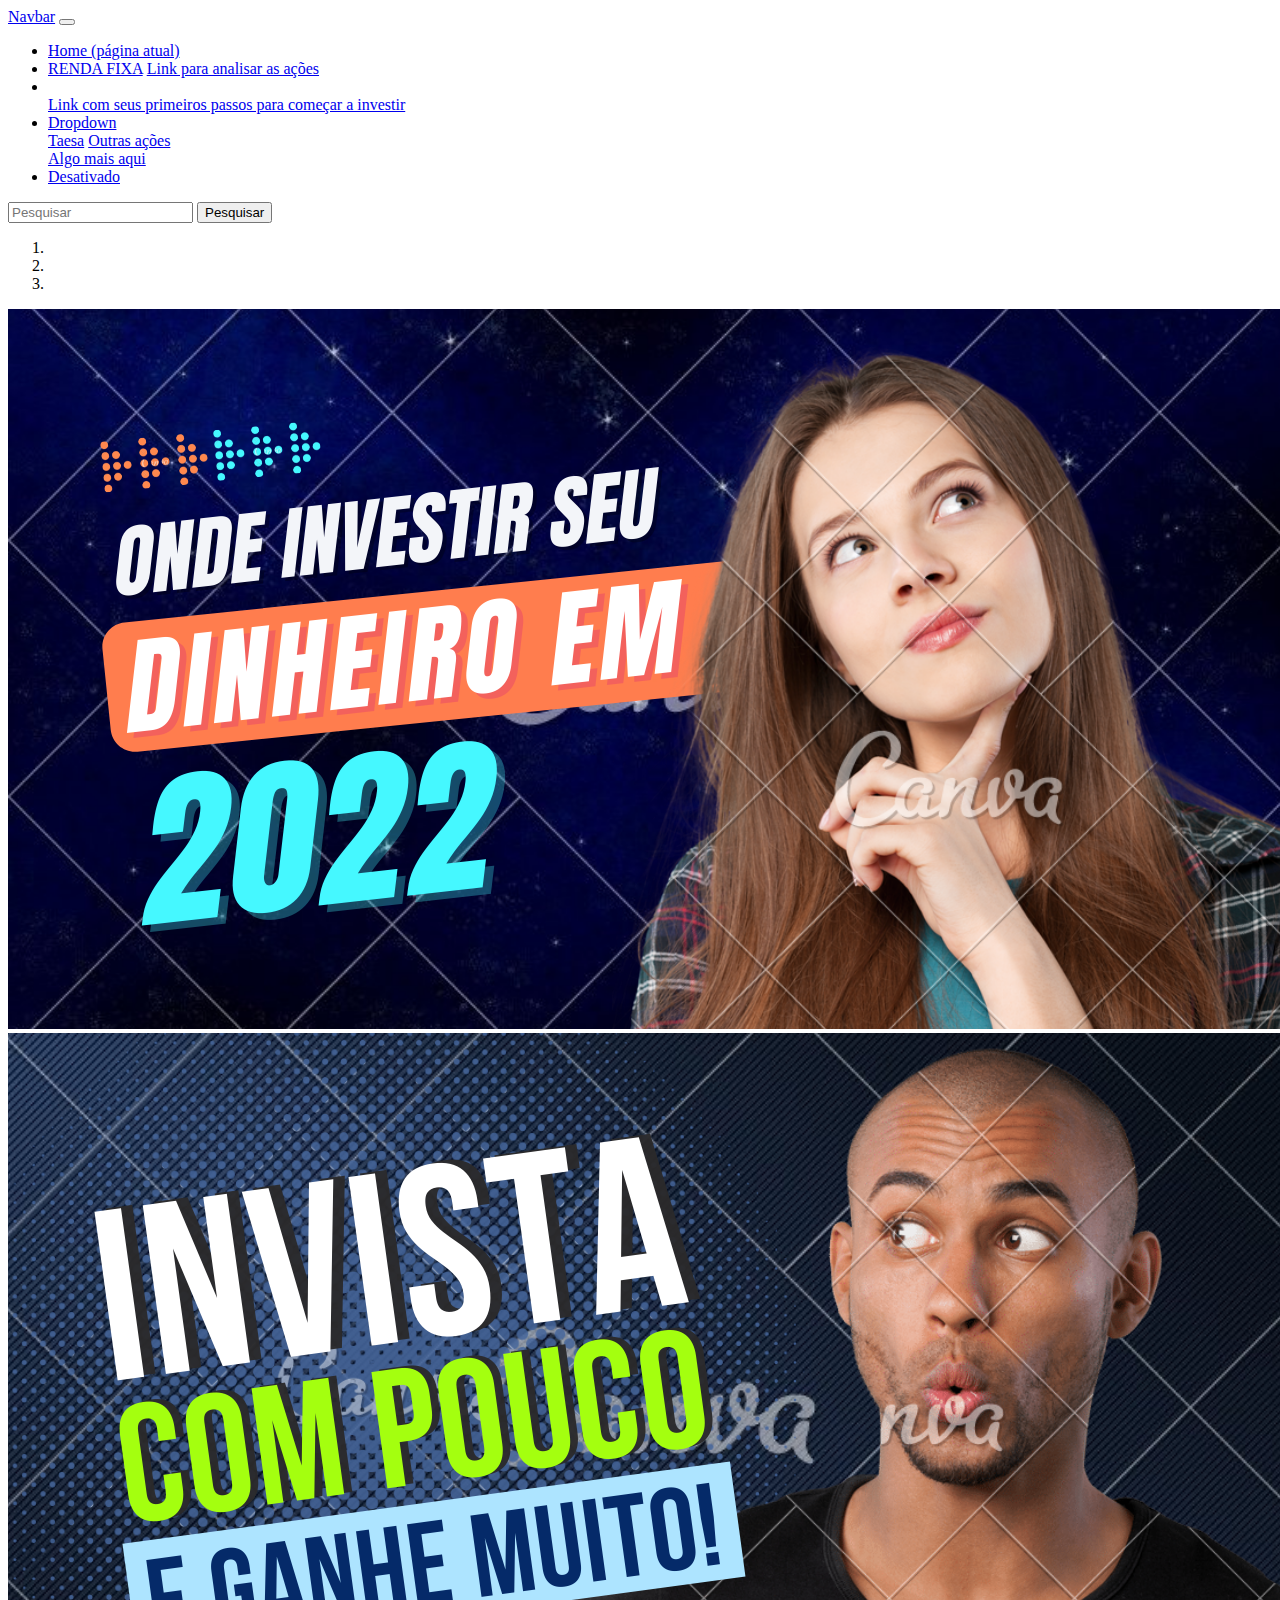
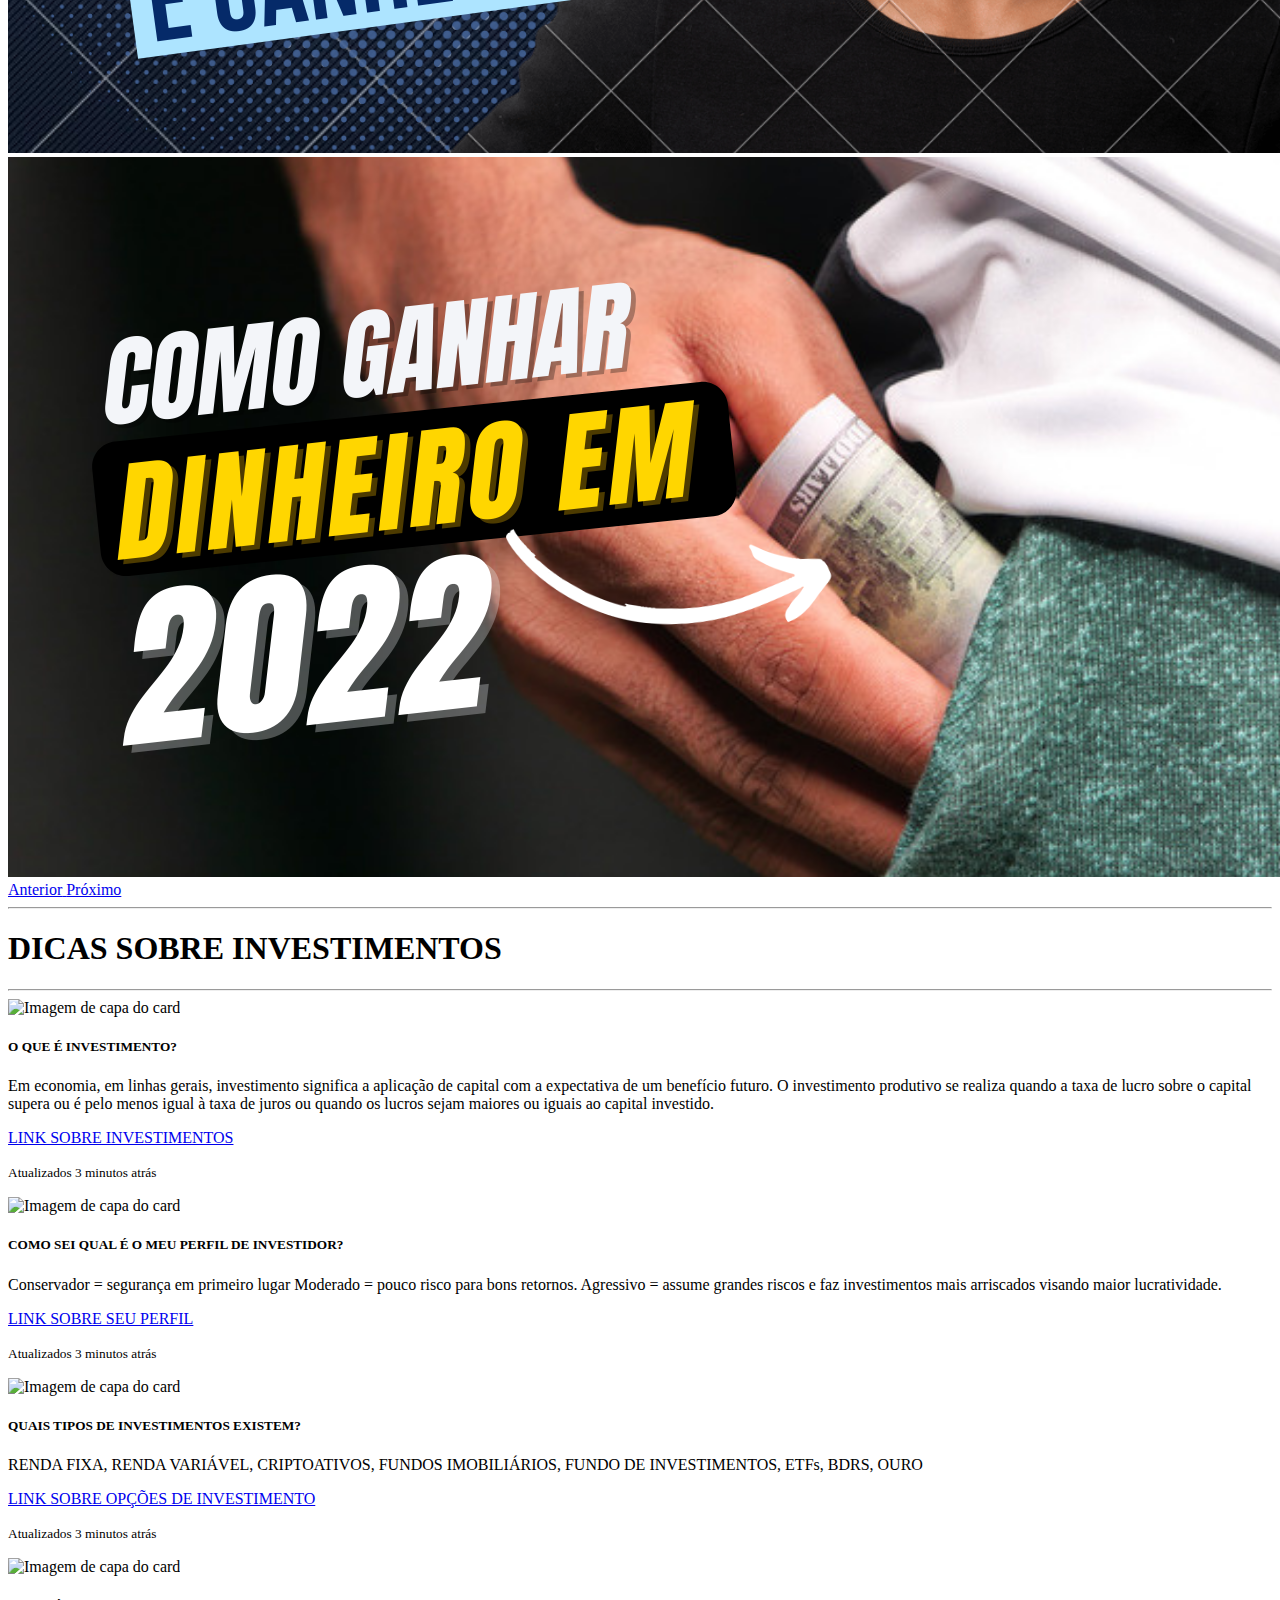
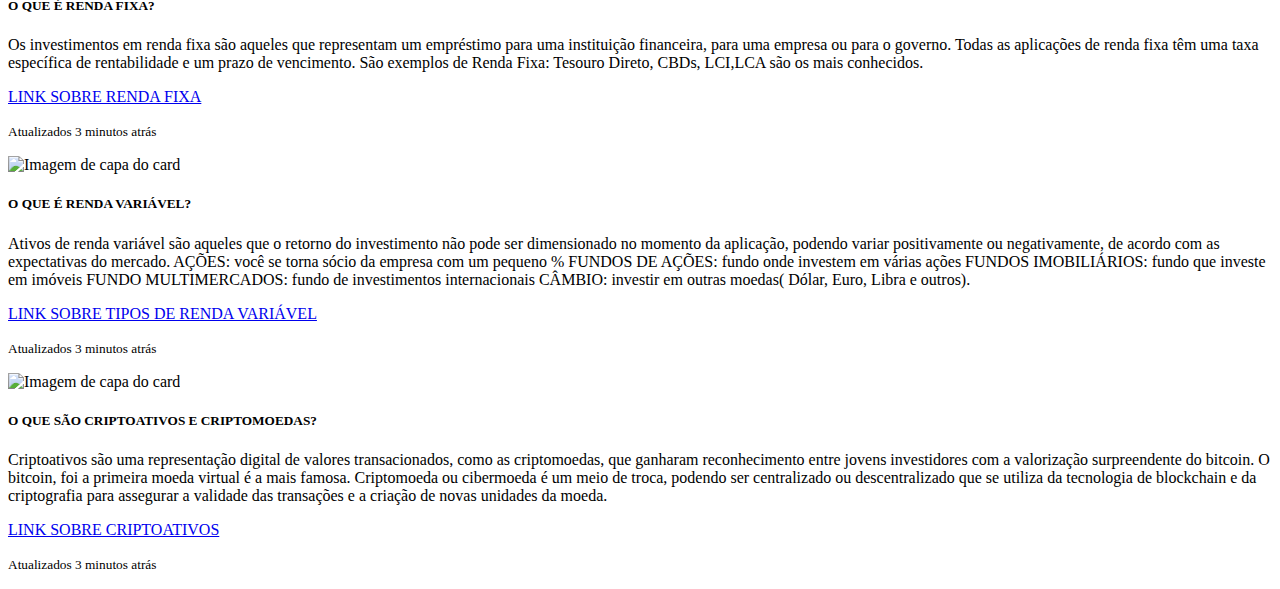
==== bootstrap/samuel_index.html @ 6d660584 "atualizacao codigos turma alpha" ====
<!DOCTYPE html>
<html lang="pt-br">

<head>
    <!-- Meta tags Obrigatórias -->
    <meta charset="utf-8">
    <meta name="viewport" content="width=device-width, initial-scale=1, shrink-to-fit=no">
    <!-- Bootstrap CSS -->
    <link rel="stylesheet" href="https://stackpath.bootstrapcdn.com/bootstrap/4.1.3/css/bootstrap.min.css"
        integrity="sha384-MCw98/SFnGE8fJT3GXwEOngsV7Zt27NXFoaoApmYm81iuXoPkFOJwJ8ERdknLPMO" crossorigin="anonymous">

    <title> Guia básico para você começar a investir e conher um pouco sobre investimentos !</title>
</head>
<style>

</style>

<body>
    <!-- navbar -->

    <nav class="navbar navbar-dark bg-dark">
        <!-- Conteúdo do navbar -->
        <a class="navbar-brand" href="#">Navbar</a>
        <button class="navbar-toggler" type="button" data-toggle="collapse" data-target="#conteudoNavbarSuportado"
            aria-controls="conteudoNavbarSuportado" aria-expanded="false" aria-label="Alterna navegação">
            <span class="navbar-toggler-icon"></span>
        </button>

        <div class="collapse navbar-collapse" id="conteudoNavbarSuportado">
            <ul class="navbar-nav mr-auto">
                <li class="nav-item active">
                    <a class="nav-link" href="#">Home <span class="sr-only">(página atual)</span></a>
                </li>
                <li class="nav-item">
                    <a class="nav-link" href="#">RENDA FIXA</a>
                    <a href="https://www.fundamentus.com.br/" target="blank" /> Link para analisar as ações</a>
                <li>
                </li>
                <a href="https://riconnect.rico.com.vc/blog/investimentos" target="blank" /> Link com seus primeiros
                passos
                para começar a investir </a>
                </li>
                <li class="nav-item dropdown">
                    <a class="nav-link dropdown-toggle" href="#" id="navbarDropdown" role="button"
                        data-toggle="dropdown" aria-haspopup="true" aria-expanded="false">
                        Dropdown
                    </a>
                    <div class="dropdown-menu" aria-labelledby="navbarDropdown">
                        <a class="dropdown-item" href="#">Taesa</a>
                        <a class="dropdown-item" href="#">Outras ações</a>
                        <div class="dropdown-divider"></div>
                        <a class="dropdown-item" href="#">Algo mais aqui</a>
                    </div>
                </li>
                <li class="nav-item">
                    <a class="nav-link disabled" href="#">Desativado</a>
                </li>
            </ul>
            <form class="form-inline my-2 my-lg-0">
                <input id="pesquisa" class="form-control mr-sm-2" type="search" placeholder="Pesquisar"
                    aria-label="Pesquisar">
                <button class="btn btn-outline-success my-2 my-sm-0" type="submit"
                    onclick="navegaPagina()">Pesquisar</button>
            </form>
        </div>
    </nav>

    <!-- carrosel -->

    <div id="carouselExampleIndicators" class="carousel slide mb-5" data-ride="carousel">
        <ol class="carousel-indicators">
            <li data-target="#carouselExampleIndicators" data-slide-to="0" class="active"></li>
            <li data-target="#carouselExampleIndicators" data-slide-to="1"></li>
            <li data-target="#carouselExampleIndicators" data-slide-to="2"></li>
        </ol>
        <div class="carousel-inner">
            <div class="carousel-item active">
                <img class="img-fluid d-block w-100 " src="assets/1.png" alt="">
            </div>
            <div class="carousel-item">
                <img class="img-fluid d-block w-100" src="assets/2.png" alt="Segundo Slide">
            </div>
            <div class="carousel-item">
                <img class="img-fluid d-block w-100" src="assets/3.png" alt="Terceiro Slide">
            </div>
        </div>
        <a class="carousel-control-prev" href="#carouselExampleIndicators" role="button" data-slide="prev">
            <span class="carousel-control-prev-icon" aria-hidden="false"></span>
            <span class="sr-only">Anterior</span>
        </a>
        <a class="carousel-control-next" href="#carouselExampleIndicators" role="button" data-slide="next">
            <span class="carousel-control-next-icon" aria-hidden="false"></span>
            <span class="sr-only">Próximo</span>
        </a>
    </div>
    <hr class="mt-2 mb-2">

    <div class="container">
        <h1>DICAS SOBRE INVESTIMENTOS</h1>
    </div>
    <!-- #card1  -->
    <hr class="mt-2 mb-2">

    <div class="card-deck ">
        <div class="card">
            <img class="card-img-top"
                src="https://urbe.me/lab/wp-content/uploads/2018/01/urbeme-como-come%C3%A7ar-a-investir-1024x612.jpg"
                alt="Imagem de capa do card">
            <div class="card-body">
                <h5 class="card-title">O QUE É INVESTIMENTO?</h5>
                <p class="card-text">Em economia, em linhas gerais, investimento significa a aplicação de capital
                    com a
                    expectativa de um benefício futuro. O investimento produtivo se realiza quando a taxa de lucro
                    sobre
                    o capital supera ou é pelo menos igual à taxa de juros ou quando os lucros sejam maiores ou
                    iguais
                    ao capital investido.</p>
                <a href="https://riconnect.rico.com.vc/blog/investimentos" target="blank" /> LINK SOBRE
                INVESTIMENTOS
                </a>
                <p class="card-text"><small class="text-muted">Atualizados 3 minutos atrás</small></p>
            </div>
        </div>

        <!-- #card2  -->

        <div class="card">
            <img class="card-img-top"
                src="https://www.previbayer.com.br/wp-content/uploads/2020/12/previbayer-posts-03-12-bannersite-1024x600.png"
                alt="Imagem de capa do card">
            <div class="card-body">
                <h5 class="card-title">COMO SEI QUAL É O MEU PERFIL DE INVESTIDOR?</h5>
                <p class="card-text">Conservador = segurança em primeiro lugar
                    Moderado = pouco risco para bons retornos.
                    Agressivo = assume grandes riscos e faz investimentos mais arriscados visando maior
                    lucratividade.
                </p>
                <a href="  https://riconnect.rico.com.vc/blog/perfil-de-investidor#:~:text=O%20perfil%20de%20investidor%20%C3%A9,investimentos%20mais%20adequada%20para%20voc%C3%AA.
      " target="blank"> LINK SOBRE SEU PERFIL </a>
                <p class="card-text"><small class="text-muted">Atualizados 3 minutos atrás</small></p>
            </div>
        </div>
        <!-- #card3  -->

        <div class="card">
            <img class="card-img-top"
                src="https://xpinc-ecommerce.xpi.com.br/riconnect/wp-content/uploads/sites/2/2021/03/investimentos-acoes.jpg"
                alt="Imagem de capa do card">
            <div class="card-body">
                <h5 class="card-title">QUAIS TIPOS DE INVESTIMENTOS EXISTEM?</h5>
                <p class="card-text">RENDA FIXA,
                    RENDA VARIÁVEL,
                    CRIPTOATIVOS,
                    FUNDOS IMOBILIÁRIOS,
                    FUNDO DE INVESTIMENTOS,
                    ETFs,
                    BDRS,
                    OURO
                </p>
                <a href="https://www.rico.com.vc/investimentos/" target="blank" />LINK SOBRE OPÇÕES DE
                INVESTIMENTO</a>
                <p class="card-text"><small class="text-muted">Atualizados 3 minutos atrás</small></p>
            </div>
        </div>
    </div>

    <!-- #card4  -->

    <div class="card-deck">
        <div class="card">
            <img class="card-img-top"
                src="https://images.squarespace-cdn.com/content/v1/5c94eaaba9ab950b1b87a3f0/1559246515255-R9N1Z706BFT5QI8R1HJQ/ilustra%C3%A7%C3%A3o+de+gr%C3%A1fico+subindo+com+dinheiro+e+moedas"
                alt="Imagem de capa do card">
            <div class="card-body">
                <h5 class="card-title">O QUE É RENDA FIXA?</h5>
                <p class="card-text">Os investimentos em renda fixa são aqueles que representam um empréstimo para
                    uma
                    instituição financeira, para uma empresa ou para o governo. Todas as aplicações de renda fixa
                    têm
                    uma taxa específica de rentabilidade e um prazo de vencimento.
                    São exemplos de Renda Fixa: Tesouro Direto, CBDs, LCI,LCA são os mais conhecidos.
                </p>
                <a href="https://riconnect.rico.com.vc/blog/renda-fixa" target="blank" />LINK SOBRE RENDA FIXA</a>
                <p class="card-text"><small class="text-muted">Atualizados 3 minutos atrás</small></p>
            </div>
        </div>

        <!-- #card5  -->

        <div class="card">
            <img class="card-img-top"
                src="https://editalconcursosbrasil.com.br/wp-content/uploads/2019/06/renda-variavel.jpg"
                alt="Imagem de capa do card">
            <div class="card-body">
                <h5 class="card-title">O QUE É RENDA VARIÁVEL? </h5>
                <p class="card-text">Ativos de renda variável são aqueles que o retorno do investimento não pode ser
                    dimensionado no momento da aplicação, podendo variar positivamente ou negativamente, de acordo
                    com
                    as expectativas do mercado.
                    AÇÕES: você se torna sócio da empresa com um pequeno %
                    FUNDOS DE AÇÕES: fundo onde investem em várias ações
                    FUNDOS IMOBILIÁRIOS: fundo que investe em imóveis
                    FUNDO MULTIMERCADOS: fundo de investimentos internacionais
                    CÂMBIO: investir em outras moedas( Dólar, Euro, Libra e outros).
                </p>
                <a href=" https://www.infomoney.com.br/guias/renda-variavel/" target="blank" />LINK SOBRE TIPOS DE
                RENDA
                VARIÁVEL</a>
                <p class="card-text"><small class="text-muted">Atualizados 3 minutos atrás</small></p>
            </div>
        </div>

        <!-- #card6  -->

        <div class="card">
            <img class="card-img-top"
                src="https://www.criptofacil.com/wp-content/uploads/2020/08/o-que-e-criptomoeda.jpg"
                alt="Imagem de capa do card">
            <div class="card-body">
                <h5 class="card-title">O QUE SÃO CRIPTOATIVOS E CRIPTOMOEDAS?</h5>
                <p class="card-text">Criptoativos são uma representação digital de valores transacionados, como as
                    criptomoedas, que ganharam reconhecimento entre jovens investidores com a valorização
                    surpreendente
                    do bitcoin. O bitcoin, foi a primeira moeda virtual é a mais famosa.
                    Criptomoeda ou cibermoeda é um meio de troca, podendo ser centralizado ou descentralizado que se
                    utiliza da tecnologia de blockchain e da criptografia para assegurar a validade das transações e
                    a
                    criação de novas unidades da moeda.
                </p>
                <a href="https://storage.googleapis.com/adm-portal.appspot.com/noticias/_imgHighlight/iStock-1034363382_211005_185952.jpg?mtime=20211005155952&focal=none"
                    target="blank">LINK SOBRE CRIPTOATIVOS</a>
                <p class="card-text"><small class="text-muted">Atualizados 3 minutos atrás</small></p>
            </div>
        </div>
    </div>

</body>
<script src="https://code.jquery.com/jquery-3.3.1.slim.min.js"
    integrity="sha384-q8i/X+965DzO0rT7abK41JStQIAqVgRVzpbzo5smXKp4YfRvH+8abtTE1Pi6jizo"
    crossorigin="anonymous"></script>
<script src="https://cdnjs.cloudflare.com/ajax/libs/popper.js/1.14.3/umd/popper.min.js"
    integrity="sha384-ZMP7rVo3mIykV+2+9J3UJ46jBk0WLaUAdn689aCwoqbBJiSnjAK/l8WvCWPIPm49"
    crossorigin="anonymous"></script>
<script src="https://stackpath.bootstrapcdn.com/bootstrap/4.1.3/js/bootstrap.min.js"
    integrity="sha384-ChfqqxuZUCnJSK3+MXmPNIyE6ZbWh2IMqE241rYiqJxyMiZ6OW/JmZQ5stwEULTy"
    crossorigin="anonymous"></script>

<script>


</script>


</html>
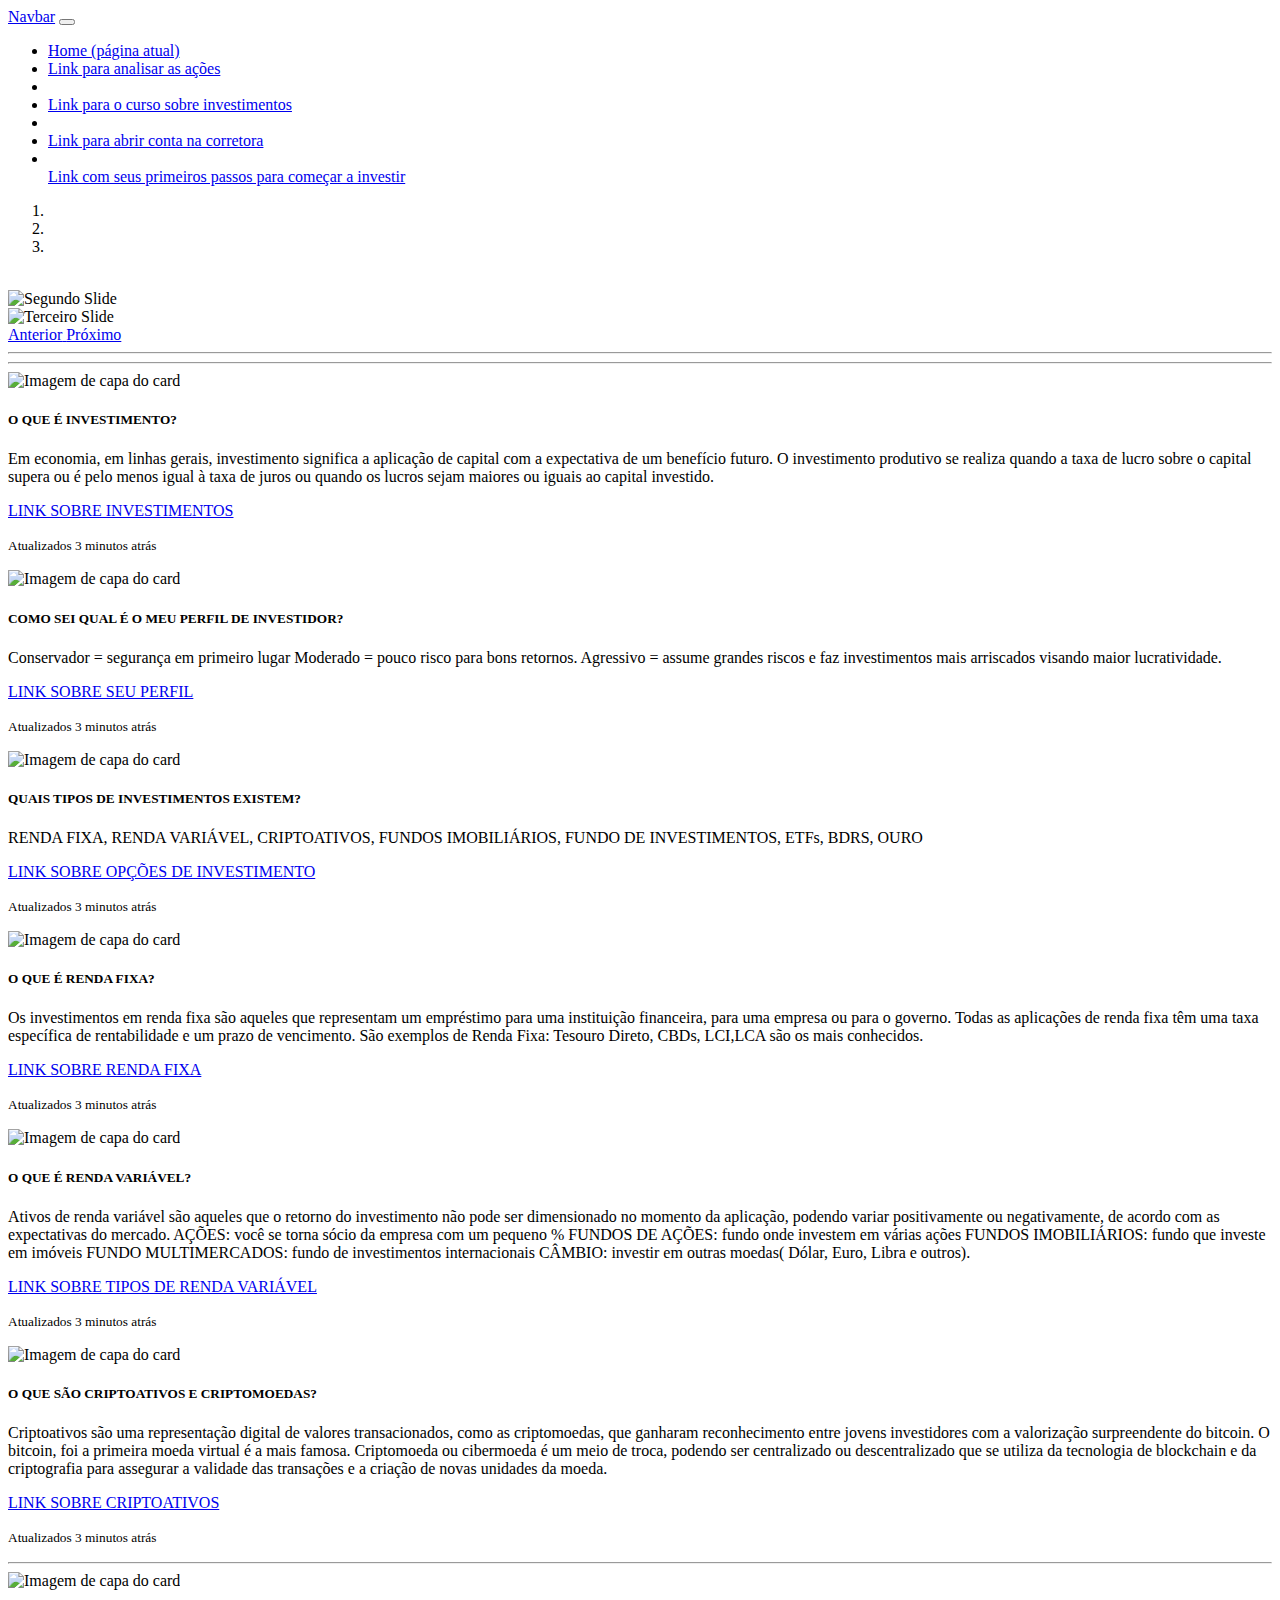
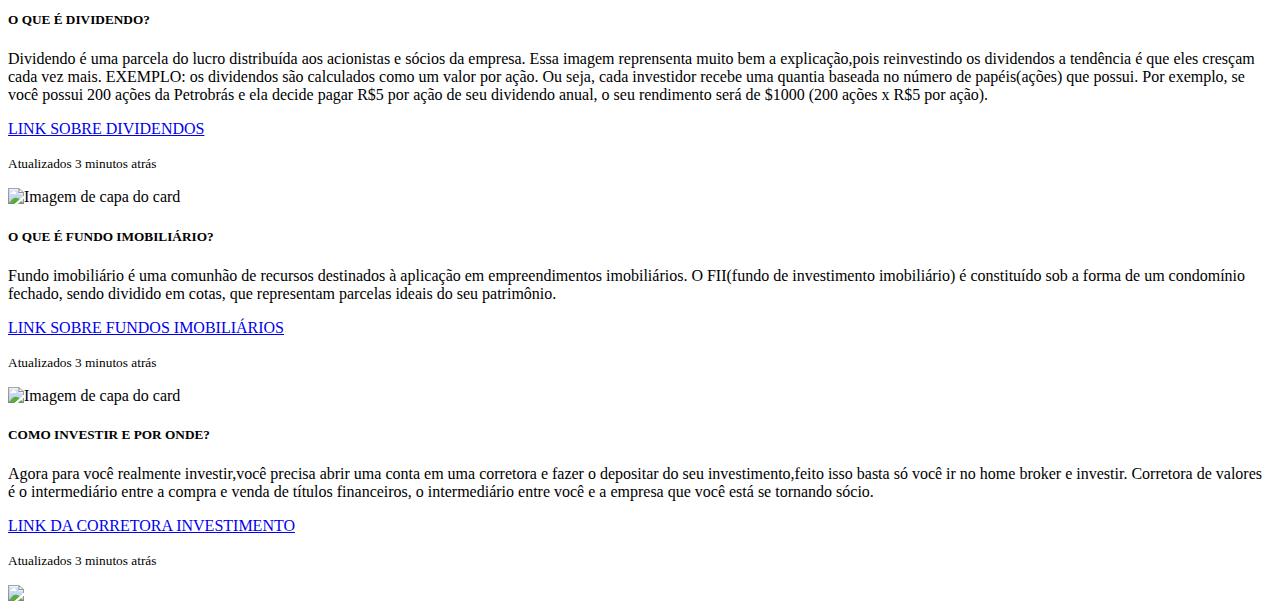
==== commit 18ec70b7: "Ultimo Commit Turma Alpha" ====
--- a/bootstrap/samuel_index.html
+++ b/bootstrap/samuel_index.html
@@ -32,36 +32,19 @@
                     <a class="nav-link" href="#">Home <span class="sr-only">(página atual)</span></a>
                 </li>
                 <li class="nav-item">
-                    <a class="nav-link" href="#">RENDA FIXA</a>
-                    <a href="https://www.fundamentus.com.br/" target="blank" /> Link para analisar as ações</a>
+                    <a href="https://www.fundamentus.com.br/" target="blank" \> Link para analisar as ações</a>
                 <li>
+                    <li class="nav-item">
+                        <a href="https://app.finclass.com/login" target="blank" \> Link para o curso sobre investimentos</a>
+                    <li>
+                        <li class="nav-item">
+                            <a href="https://www.rico.com.vc/login/" target="blank" \> Link para abrir conta na corretora</a>
+                        <li>
                 </li>
-                <a href="https://riconnect.rico.com.vc/blog/investimentos" target="blank" /> Link com seus primeiros
+                <a href="https://riconnect.rico.com.vc/blog/investimentos" target="blank" \> Link com seus primeiros
                 passos
                 para começar a investir </a>
                 </li>
-                <li class="nav-item dropdown">
-                    <a class="nav-link dropdown-toggle" href="#" id="navbarDropdown" role="button"
-                        data-toggle="dropdown" aria-haspopup="true" aria-expanded="false">
-                        Dropdown
-                    </a>
-                    <div class="dropdown-menu" aria-labelledby="navbarDropdown">
-                        <a class="dropdown-item" href="#">Taesa</a>
-                        <a class="dropdown-item" href="#">Outras ações</a>
-                        <div class="dropdown-divider"></div>
-                        <a class="dropdown-item" href="#">Algo mais aqui</a>
-                    </div>
-                </li>
-                <li class="nav-item">
-                    <a class="nav-link disabled" href="#">Desativado</a>
-                </li>
-            </ul>
-            <form class="form-inline my-2 my-lg-0">
-                <input id="pesquisa" class="form-control mr-sm-2" type="search" placeholder="Pesquisar"
-                    aria-label="Pesquisar">
-                <button class="btn btn-outline-success my-2 my-sm-0" type="submit"
-                    onclick="navegaPagina()">Pesquisar</button>
-            </form>
         </div>
     </nav>
 
@@ -75,13 +58,13 @@
         </ol>
         <div class="carousel-inner">
             <div class="carousel-item active">
-                <img class="img-fluid d-block w-100 " src="assets/1.png" alt="">
+                <img class="img-fluid d-block w-100 " src="https://scontent-gru2-1.xx.fbcdn.net/v/t39.30808-6/273157407_4722426077878530_1319845519379816235_n.jpg?_nc_cat=107&ccb=1-5&_nc_sid=730e14&_nc_eui2=AeE9GzL1RqLfDQv1hivshn3jOTkpik3BP-c5OSmKTcE_5zEhCd62LqL_WvzVhZhlPFnaIwVFEgmj-gcyKi2CBcct&_nc_ohc=vlmwdMjd6jIAX-vUugI&_nc_ht=scontent-gru2-1.xx&oh=00_AT_6u5eGKLJD4SRO4zAbwVOhgZN4xxeeQRiRJzEi38DtVQ&oe=61FEC621" alt="">
             </div>
             <div class="carousel-item">
-                <img class="img-fluid d-block w-100" src="assets/2.png" alt="Segundo Slide">
+                <img class="img-fluid d-block w-100" src="https://cdn.dribbble.com/users/1341424/screenshots/15951636/media/11ac069982ea0fad637171b45a29427b.png" alt="Segundo Slide">
             </div>
             <div class="carousel-item">
-                <img class="img-fluid d-block w-100" src="assets/3.png" alt="Terceiro Slide">
+                <img class="img-fluid d-block w-100" src="https://exame.com/wp-content/uploads/2020/11/DSC2686bx.jpg" alt="Terceiro Slide">
             </div>
         </div>
         <a class="carousel-control-prev" href="#carouselExampleIndicators" role="button" data-slide="prev">
@@ -94,9 +77,6 @@
         </a>
     </div>
     <hr class="mt-2 mb-2">
-
-    <div class="container">
-        <h1>DICAS SOBRE INVESTIMENTOS</h1>
     </div>
     <!-- #card1  -->
     <hr class="mt-2 mb-2">
@@ -233,7 +213,64 @@
             </div>
         </div>
     </div>
-
+    <!-- #card7  -->
+    <hr class="mt-2 mb-2">
+
+    <div class="card-deck ">
+        <div class="card">
+            <img class="card-img-top"
+                src="https://thumbs.dreamstime.com/b/moedas-de-moeda-e-%C3%A1rvore-que-cresce-em-frasco-lucros-dep%C3%B3sitos-bancos-dividendos-acordo-com-o-conceito-investimento-a%C3%A7%C3%B5es-164655238.jpg"
+                alt="Imagem de capa do card">
+            <div class="card-body">
+                <h5 class="card-title">O QUE É DIVIDENDO? </h5>
+                <p class="card-text">Dividendo é uma parcela do lucro distribuída aos acionistas e sócios da empresa.
+                    Essa imagem reprensenta muito bem a explicação,pois reinvestindo os dividendos a tendência é que eles cresçam cada vez mais.
+                    EXEMPLO: os dividendos são calculados como um valor por ação. Ou seja, cada investidor recebe uma quantia baseada no número de papéis(ações) que possui. Por exemplo, se você possui 200 ações da Petrobrás e ela decide pagar R$5 por ação de seu dividendo anual, o seu rendimento será de $1000 (200 ações x R$5 por ação).
+                    </p>
+                <a href="https://riconnect.rico.com.vc/blog/dividendos" target="blank" /> LINK SOBRE
+                DIVIDENDOS 
+                </a>
+                <p class="card-text"><small class="text-muted">Atualizados 3 minutos atrás</small></p>
+            </div>
+        </div>
+
+        <!-- #card8  -->
+
+        <div class="card">
+            <img class="card-img-top"
+                src="https://comoinvestir.thecap.com.br/medias/2020/01/knri11-fundo-imobiliario-kinea-renda-imobiliaria-vale-a-pena.jpg"
+                alt="Imagem de capa do card">
+            <div class="card-body">
+                <h5 class="card-title">O QUE É FUNDO IMOBILIÁRIO?</h5>
+                <p class="card-text">Fundo imobiliário é uma comunhão de recursos destinados à aplicação em empreendimentos imobiliários.
+                     O FII(fundo de investimento imobiliário) é constituído sob a forma de um condomínio fechado, sendo dividido em cotas, que representam parcelas ideais do seu patrimônio.
+                </p>
+                <a href="https://lp.suno.com.br/minicurso-investindo-fiis/aula-1/?utm_source=GoogleAds&utm_medium=search&utm_campaign=02.T.DV.0&utm_content=1147_trafego&gclid=Cj0KCQiA9OiPBhCOARIsAI0y71A1-vT6IAycbhdS-TR51xfngXdcVAKCbMlmiCWjdUrTRbydCnJb8aMaApNYEALw_wcB.
+      " target="blank"> LINK SOBRE FUNDOS IMOBILIÁRIOS </a>
+                <p class="card-text"><small class="text-muted">Atualizados 3 minutos atrás</small></p>
+            </div>
+        </div>
+        <!-- #card9  -->
+
+        <div class="card">
+            <img class="card-img-top"
+                src="https://excelencianobolso.com.br/wp-content/uploads/2020/09/Sem-Ti%CC%81tulo-1.jpg"
+                alt="Imagem de capa do card">
+            <div class="card-body">
+                <h5 class="card-title">COMO INVESTIR E POR ONDE?</h5>
+                <p class="card-text"> Agora para você realmente investir,você precisa abrir uma conta em uma corretora e fazer o depositar do seu investimento,feito isso basta só você ir no home broker e investir.
+                    Corretora de valores é o intermediário entre a compra e venda de títulos financeiros, o intermediário entre você e a empresa que você está se tornando sócio.
+                </p>
+                <a href="https://www.rico.com.vc/login/" target="blank" />LINK DA CORRETORA
+                INVESTIMENTO</a>
+                <p class="card-text"><small class="text-muted">Atualizados 3 minutos atrás</small></p>
+            </div>
+        </div>
+    </div>
+        <a href="https://www.linkedin.com/in/samuel-saturno-61b577194?lipi=urn%3Ali%3Apage%3Ad_flagship3_profile_view_base_contact_details%3BZibBzf%2FVQhm%2FTYlzEcnYZA%3D%3D" target="blank" />  
+            <img src="https://brandlogos.net/wp-content/uploads/2016/06/linkedin-logo-200x200.png">
+          </a> 
+</div>
 </body>
 <script src="https://code.jquery.com/jquery-3.3.1.slim.min.js"
     integrity="sha384-q8i/X+965DzO0rT7abK41JStQIAqVgRVzpbzo5smXKp4YfRvH+8abtTE1Pi6jizo"
@@ -245,10 +282,4 @@
     integrity="sha384-ChfqqxuZUCnJSK3+MXmPNIyE6ZbWh2IMqE241rYiqJxyMiZ6OW/JmZQ5stwEULTy"
     crossorigin="anonymous"></script>
 
-<script>
-
-
-</script>
-
-
 </html>